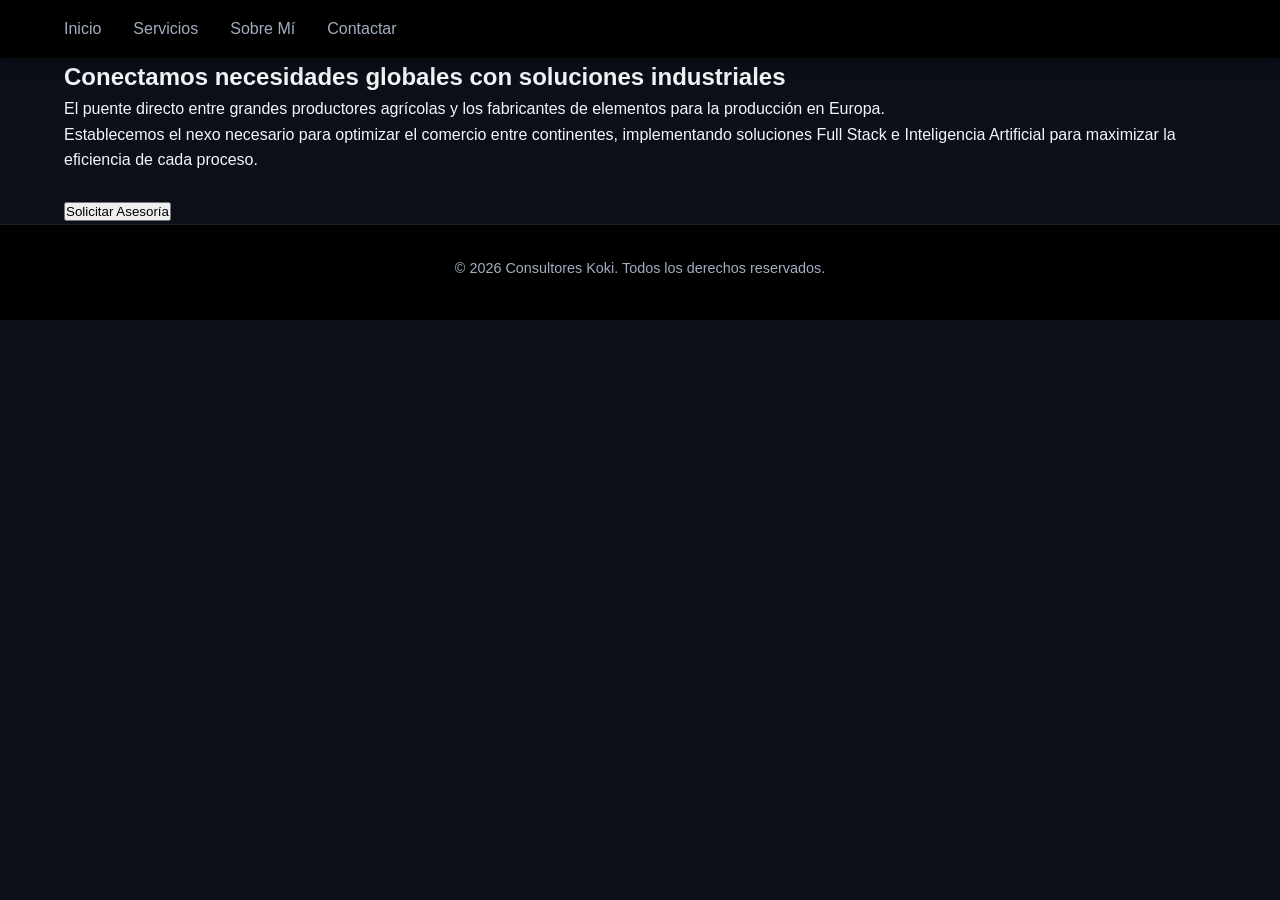
==== inicio.html @ 45604e0a "Feat: Archivos complementarios de la web Kokinect" ====
<!DOCTYPE html>
<html lang="es">
<head>
    <meta charset="UTF-8">
    <title>Consultores Koki - Nexo Agroindustrial</title>
    
    <link rel="stylesheet" href="styles.css">
</head>
<body>

    <header>
        <nav>
            <ul>
                <li><a href="index.html">Inicio</a></li>
                <li><a href="servicios.html">Servicios</a></li>
                <li><a href="sobre-mi.html">Sobre Mí</a></li>
                <li><a href="contacto.html">Contactar</a></li>
            </ul>
        </nav>
    </header>

    <main>
        <section class="hero">
            <h1>Conectamos necesidades globales con soluciones industriales</h1>
            <p>El puente directo entre grandes productores agrícolas y los fabricantes de elementos para la producción en Europa.</p>
            <p>Establecemos el nexo necesario para optimizar el comercio entre continentes, implementando soluciones Full Stack e Inteligencia Artificial para maximizar la eficiencia de cada proceso.</p>
            <br>
            <a href="contacto.html"><button>Solicitar Asesoría</button></a>
        </section>
    </main>

    <footer>
        <p>&copy; 2026 Consultores Koki. Todos los derechos reservados.</p>
    </footer>

</body>
</html>
---- styles.css ----
/* ==========================================================================
   1. VARIABLES Y CONFIGURACIÓN GENERAL
   ========================================================================== */
:root {
    --bg-dark: #0a0f18;       /* Fondo general oscuro y moderno */
    --bg-header: #000000;     /* Negro puro para integrar tu logo perfectamente */
    --primary-blue: #0f2c59;  /* Azul marino corporativo */
    --accent-gold: #c5a850;   /* Dorado/Verde oliva para destacar elementos */
    --accent-green: #5b7c54;  /* Verde agro para detalles */
    --text-light: #f4f6f9;    /* Texto claro principal */
    --text-muted: #a0aec0;    /* Texto secundario suavizado */
    --font-main: 'Segoe UI', Tahoma, Geneva, Verdana, sans-serif;
}

* {
    margin: 0;
    padding: 0;
    box-sizing: border-box;
}

html {
    scroll-behavior: smooth; /* Desplazamiento suave al cliquear el menú */
}

body {
    font-family: var(--font-main);
    background-color: var(--bg-dark);
    color: var(--text-light);
    line-height: 1.6;
}

/* ==========================================================================
   2. CABECERA (HEADER) Y NAVEGACIÓN
   ========================================================================== */
header {
    background-color: var(--bg-header);
    display: flex;
    justify-content: space-between;
    align-items: center;
    padding: 1rem 5%;
    position: sticky;
    top: 0;
    z-index: 1000;
    box-shadow: 0 4px 20px rgba(0, 0, 0, 0.3);
}

.logo-container {
    display: flex;
    align-items: center;
    gap: 12px;
}

.logo-img {
    height: 55px;
    width: auto;
    object-fit: contain;
    margin-top: 5px;    /* Lo baja un cachito para centrarlo verticalmente */
    margin-left: 15px;  /* Despega el recuadro blanco del borde de la pantalla */
    border-radius: 4px; /* Opcional: redondea apenas las esquinas del cuadro blanco */
}

.brand-name {
    font-size: 1.5rem;
    font-weight: bold;
    letter-spacing: 1px;
    color: var(--text-light);
}

nav ul {
    display: flex;
    list-style: none;
    align-items: center;
    gap: 2rem;
}

nav a {
    color: var(--text-muted);
    text-decoration: none;
    font-weight: 500;
    transition: color 0.3s ease;
}

nav a:hover {
    color: var(--accent-gold);
}

/* Botón destacado en el menú */
.btn-nav {
    background-color: transparent;
    border: 2px solid var(--accent-gold);
    color: var(--accent-gold) !important;
    padding: 0.5rem 1.2rem;
    border-radius: 4px;
    transition: all 0.3s ease !important;
}

.btn-nav:hover {
    background-color: var(--accent-gold);
    color: var(--bg-header) !important;
}

/* ==========================================================================
   3. SECCIÓN HERO (INICIO)
   ========================================================================== */
.hero-section {
    min-height: 80vh;
    display: flex;
    align-items: center;
    justify-content: center;
    text-align: center;
    padding: 0 10%;
    background: linear-gradient(135deg, var(--bg-dark) 0%, var(--primary-blue) 100%);
}

.hero-content h1 {
    font-size: 2.8rem;
    margin-bottom: 1.5rem;
    color: var(--text-light);
}

.hero-content p {
    font-size: 1.2rem;
    color: var(--text-muted);
    max-width: 800px;
    margin: 0 auto 2.5rem auto;
}

.btn-primary {
    display: inline-block;
    background-color: var(--accent-gold);
    color: var(--bg-header);
    text-decoration: none;
    padding: 0.8rem 2rem;
    font-weight: bold;
    border-radius: 4px;
    transition: background-color 0.3s ease, transform 0.2s ease;
}

.btn-primary:hover {
    background-color: #dfbe5e;
    transform: translateY(-2px);
}

/* ==========================================================================
   4. SECCIÓN SERVICIOS (GRID)
   ========================================================================== */
.services-section {
    padding: 5rem 10%;
    background-color: #0f1622;
    text-align: center;
}

.services-section h2 {
    font-size: 2.2rem;
    margin-bottom: 3rem;
    position: relative;
}

.services-section h2::after {
    content: '';
    display: block;
    width: 60px;
    height: 3px;
    background-color: var(--accent-green);
    margin: 10px auto 0 auto;
}

.services-grid {
    display: grid;
    grid-template-columns: repeat(auto-fit, minmax(280px, 1fr));
    gap: 2.5rem;
}

.service-card {
    background-color: var(--bg-dark);
    padding: 2.5rem 1.8rem;
    border-radius: 8px;
    border-top: 4px solid var(--accent-green);
    transition: transform 0.3s ease, box-shadow 0.3s ease;
}

.service-card:hover {
    transform: translateY(-5px);
    box-shadow: 0 10px 20px rgba(0,0,0,0.4);
}

.service-card h3 {
    margin-bottom: 1rem;
    color: var(--text-light);
}

.service-card p {
    color: var(--text-muted);
    font-size: 0.95rem;
}

/* ==========================================================================
   5. SECCIÓN SOBRE MÍ
   ========================================================================== */
.about-section {
    padding: 5rem 10%;
    background: linear-gradient(135deg, var(--primary-blue) 0%, var(--bg-dark) 100%);
    text-align: center;
}

.about-container {
    max-width: 800px;
    margin: 0 auto;
}

.about-container h2 {
    font-size: 2.2rem;
    margin-bottom: 1.5rem;
}

.about-container p {
    color: var(--text-muted);
    margin-bottom: 1.5rem;
    font-size: 1.1rem;
}

/* ==========================================================================
   6. SECCIÓN CONTACTO (FORMULARIO)
   ========================================================================== */
.contact-section {
    padding: 5rem 10%;
    background-color: #0f1622;
    text-align: center;
}

.contact-section h2 {
    font-size: 2.2rem;
    margin-bottom: 1rem;
}

.contact-section > p {
    color: var(--text-muted);
    margin-bottom: 3rem;
}

.contact-form {
    max-width: 600px;
    margin: 0 auto;
    text-align: left;
    background-color: var(--bg-dark);
    padding: 2.5rem;
    border-radius: 8px;
    box-shadow: 0 4px 15px rgba(0,0,0,0.2);
}

.form-group {
    margin-bottom: 1.5rem;
}

.form-group label {
    display: block;
    margin-bottom: 0.5rem;
    color: var(--text-light);
    font-weight: 500;
}

.form-group input,
.form-group select,
.form-group textarea {
    width: 100%;
    padding: 0.8rem;
    background-color: #172030;
    border: 1px solid #2d3748;
    border-radius: 4px;
    color: var(--text-light);
    font-family: var(--font-main);
    font-size: 1rem;
    transition: border-color 0.3s ease;
}

.form-group input:focus,
.form-group select:focus,
.form-group textarea:focus {
    outline: none;
    border-color: var(--accent-gold);
}

.btn-submit {
    width: 100%;
    background-color: var(--accent-gold);
    color: var(--bg-header);
    border: none;
    padding: 1rem;
    font-size: 1.1rem;
    font-weight: bold;
    border-radius: 4px;
    cursor: pointer;
    transition: background-color 0.3s ease;
}

.btn-submit:hover {
    background-color: #dfbe5e;
}

/* ==========================================================================
   7. FOOTER
   ========================================================================== */
footer {
    background-color: var(--bg-header);
    padding: 2rem;
    text-align: center;
    border-top: 1px solid #1a202c;
}

footer p {
    color: var(--text-muted);
    font-size: 0.9rem;
    margin-bottom: 0.5rem;
}

/* ==========================================================================
   AGREGADO AL FINAL DEL ARCHIVO: Estilos para el campo de adjuntar archivo 
   ========================================================================== */
.file-upload-wrapper {
    background-color: #1a2436; 
    border: 1px dashed var(--text-muted); 
    padding: 15px;
    border-radius: 6px;
    text-align: center;
    margin-top: 5px;
}

#plano-imagen {
    color: var(--text-light);
    font-family: var(--font-main);
    cursor: pointer;
}

.help-text {
    display: block;
    color: #8b9bb4;
    font-size: 0.8rem;
    margin-top: 8px;
}

/* Asegura que el cuadro de descripción combine con el nuevo diseño ancho */
textarea {
    width: 100%;
    padding: 12px;
    background-color: #1a2436; /* Mismo fondo oscuro de los otros campos */
    border: 1px solid #3a4b68; /* Borde sutil */
    border-radius: 6px;
    color: var(--text-light);
    font-family: var(--font-main);
    resize: vertical; /* Permite al usuario estirarlo solo hacia abajo si necesita más espacio */
}

textarea::placeholder {
    color: #8b9bb4; /* Color suave para el texto de sugerencia */
}

/* Esto centra el contenido principal y le da un ancho cómodo */
main {
    width: 90%;       /* Ocupa casi todo el ancho */
    max-width: 1200px; /* Pero no se deforma en pantallas gigantes */
    margin: 0 auto;
}
/* Opcional: Para que el formulario no ocupe todo el ancho si no querés */
form {
    display: flex;
    flex-direction: column;
    gap: 20px; /* Separa un poco los campos entre sí */
}
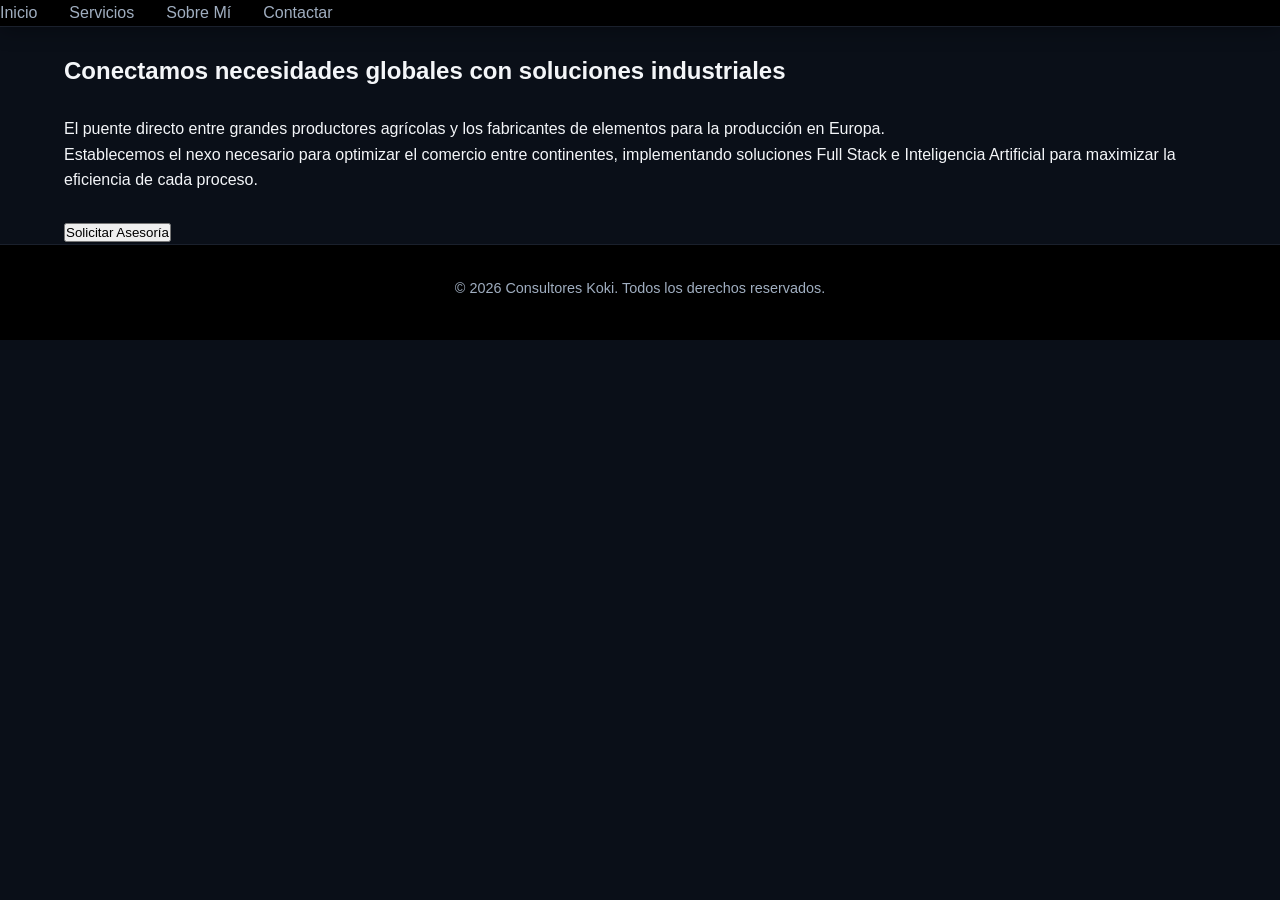
==== commit 7c486393: "UI: Unificar estilos de cabecera y aplicar espaciado al logo" ====
--- a/inicio.html
+++ b/inicio.html
@@ -20,8 +20,8 @@
     </header>
 
     <main>
-        <section class="hero">
-            <h1>Conectamos necesidades globales con soluciones industriales</h1>
+        <section class="hero"><br>
+            <h1>Conectamos necesidades globales con soluciones industriales</h1><br>
             <p>El puente directo entre grandes productores agrícolas y los fabricantes de elementos para la producción en Europa.</p>
             <p>Establecemos el nexo necesario para optimizar el comercio entre continentes, implementando soluciones Full Stack e Inteligencia Artificial para maximizar la eficiencia de cada proceso.</p>
             <br>
--- a/styles.css
+++ b/styles.css
@@ -34,43 +34,36 @@
    ========================================================================== */
 header {
     background-color: var(--bg-header);
-    display: flex;
-    justify-content: space-between;
-    align-items: center;
-    padding: 1rem 5%;
     position: sticky;
     top: 0;
     z-index: 1000;
     box-shadow: 0 4px 20px rgba(0, 0, 0, 0.3);
-}
-
-.logo-container {
+    border-bottom: 1px solid #1a202c; /* Línea sutil premium abajo */
+}
+
+/* ESTO CORRIGE EL AIRE: Empuja el logo a la izquierda y el menú a la derecha */
+.header-container {
     display: flex;
+    justify-content: space-between; 
     align-items: center;
-    gap: 12px;
-}
-
-.logo-img {
-    height: 55px;
+    padding: 0.5rem 5%; /* Dale "aire" a los costados */
+    width: 100%;
+}
+
+/* Control fino del logotipo corporativo */
+.logo-corporativo {
+    max-height: 55px; /* Tamaño elegante en el menú */
     width: auto;
     object-fit: contain;
-    margin-top: 5px;    /* Lo baja un cachito para centrarlo verticalmente */
-    margin-left: 15px;  /* Despega el recuadro blanco del borde de la pantalla */
-    border-radius: 4px; /* Opcional: redondea apenas las esquinas del cuadro blanco */
-}
-
-.brand-name {
-    font-size: 1.5rem;
-    font-weight: bold;
-    letter-spacing: 1px;
-    color: var(--text-light);
+    margin-top: 5px;    /* Lo centra verticalmente */
+    border-radius: 4px; /* Suaviza las esquinas del recuadro blanco */
 }
 
 nav ul {
     display: flex;
     list-style: none;
     align-items: center;
-    gap: 2rem;
+    gap: 2rem; /* Espacio entre los enlaces del menú */
 }
 
 nav a {
@@ -365,4 +358,5 @@
     display: flex;
     flex-direction: column;
     gap: 20px; /* Separa un poco los campos entre sí */
-}+}
+
